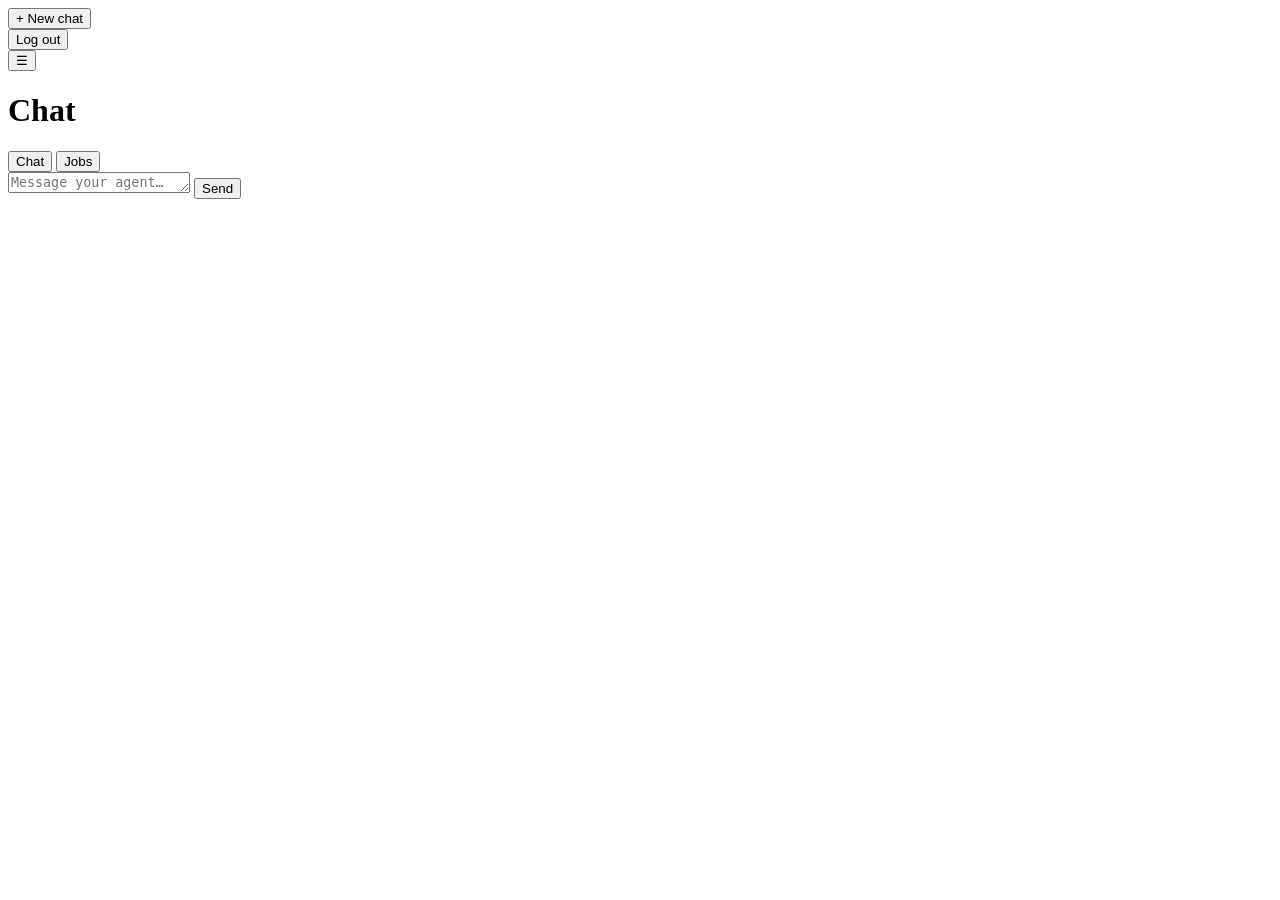
==== agent/web/static/index.html @ 508a60e9 "Review round 2: shell off by default, per-IP login lockout, job approval, DNS pinning - Shell runs o" ====
<!doctype html>
<html lang="en">
<head>
<meta charset="utf-8">
<meta name="viewport" content="width=device-width, initial-scale=1, viewport-fit=cover">
<meta name="robots" content="noindex">
<meta name="theme-color" content="#111418">
<title>Agent</title>
<link rel="stylesheet" href="/static/style.css">
</head>
<body>
<div class="app">
  <aside id="sidebar" class="sidebar">
    <button id="new-chat" class="primary wide">+ New chat</button>
    <nav id="chat-list" class="chat-list" aria-label="Chats"></nav>
    <div class="sidebar-foot">
      <div id="status" class="status"></div>
      <button id="logout" class="ghost wide" type="button">Log out</button>
    </div>
  </aside>
  <div id="scrim" class="scrim" hidden></div>
  <main class="main">
    <header class="topbar">
      <button id="menu" class="icon" aria-label="Chats">☰</button>
      <h1 id="title">Chat</h1>
      <div class="tabs" role="tablist">
        <button id="tab-chat" class="tab active" role="tab">Chat</button>
        <button id="tab-jobs" class="tab" role="tab">Jobs</button>
      </div>
    </header>

    <section id="chat-view" class="view">
      <div id="messages" class="messages" aria-live="polite"></div>
      <form id="composer" class="composer">
        <textarea id="input" rows="1" placeholder="Message your agent…" maxlength="20000"></textarea>
        <button id="send" class="primary" type="submit">Send</button>
      </form>
    </section>

    <section id="jobs-view" class="view jobs" hidden>
      <div class="jobs-inner">
        <h2>Scheduled jobs</h2>
        <p class="hint">Jobs run on their own while you're away. Ask the agent in chat ("every morning at 7, summarise …") or add one here.</p>
        <div id="job-list"></div>
        <details class="card">
          <summary>Add a job</summary>
          <form id="job-form" class="job-form">
            <label>Name <input name="name" required maxlength="80" placeholder="Morning news"></label>
            <label>Schedule (cron, <span id="tz"></span>) <input name="cron" required placeholder="0 7 * * *"></label>
            <label>What to do <textarea name="prompt" required rows="3" maxlength="5000"></textarea></label>
            <button class="primary" type="submit">Add job</button>
            <p id="job-error" class="error"></p>
          </form>
        </details>
        <h2>Recent results</h2>
        <div id="run-list"></div>
        <h2>Saved facts</h2>
        <p class="hint">What the agent remembers about you. It sees these in every chat and job, so delete anything wrong or that you didn't ask it to save.</p>
        <div id="fact-list"></div>
      </div>
    </section>
  </main>
</div>
<script src="/static/app.js"></script>
</body>
</html>
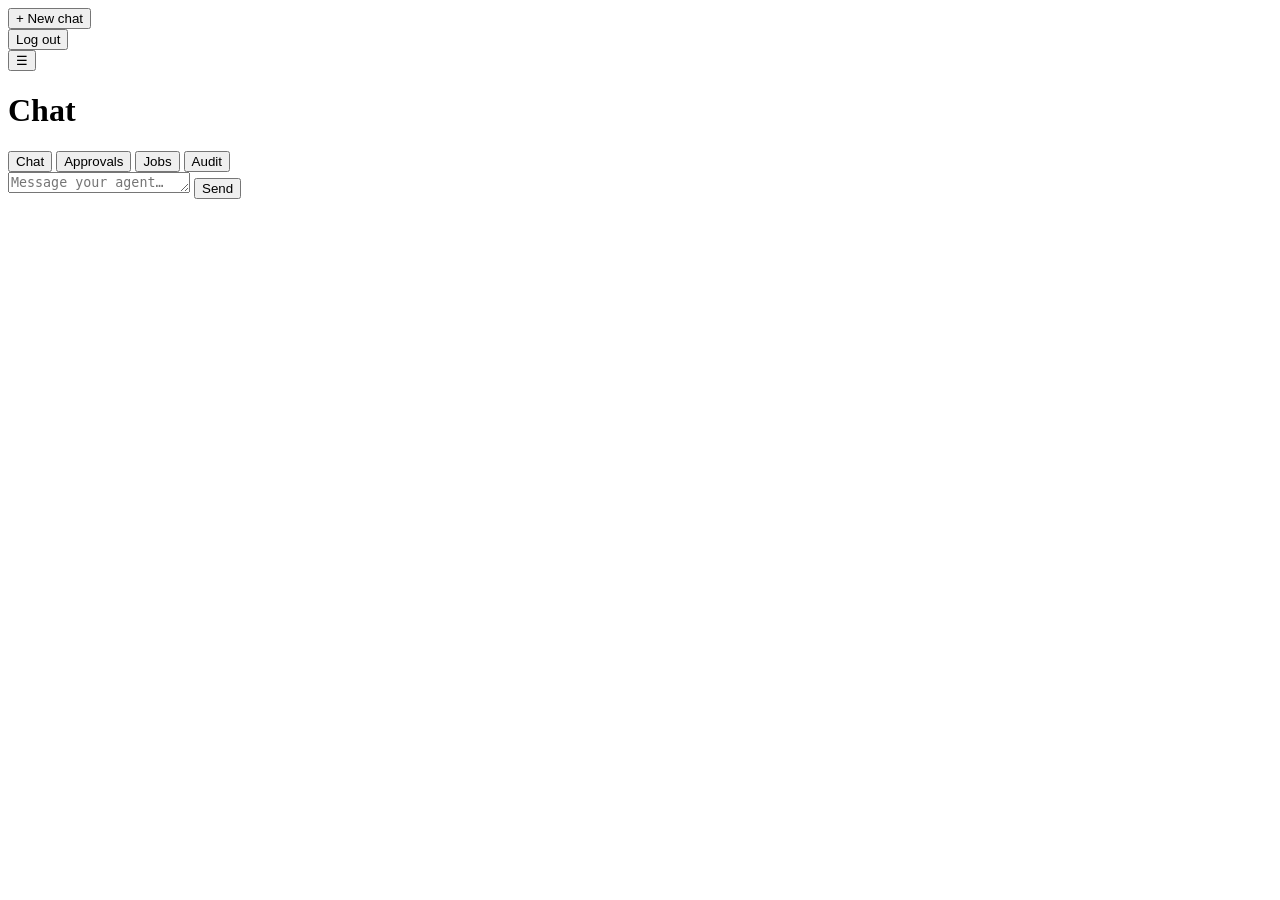
==== commit 44627823: "M3: confirmation gate — approve risky tools in the UI before they run Enforces §9 gate at call_tool:" ====
--- a/agent/web/static/index.html
+++ b/agent/web/static/index.html
@@ -5,6 +5,7 @@
 <meta name="viewport" content="width=device-width, initial-scale=1, viewport-fit=cover">
 <meta name="robots" content="noindex">
 <meta name="theme-color" content="#111418">
+<link rel="icon" href="/static/favicon.svg" type="image/svg+xml">
 <title>Agent</title>
 <link rel="stylesheet" href="/static/style.css">
 </head>
@@ -25,16 +26,31 @@
       <h1 id="title">Chat</h1>
       <div class="tabs" role="tablist">
         <button id="tab-chat" class="tab active" role="tab">Chat</button>
+        <button id="tab-approvals" class="tab" role="tab">Approvals <span id="approval-badge" class="tab-badge" hidden>0</span></button>
         <button id="tab-jobs" class="tab" role="tab">Jobs</button>
+        <button id="tab-audit" class="tab" role="tab">Audit</button>
       </div>
     </header>
 
     <section id="chat-view" class="view">
       <div id="messages" class="messages" aria-live="polite"></div>
       <form id="composer" class="composer">
-        <textarea id="input" rows="1" placeholder="Message your agent…" maxlength="20000"></textarea>
+        <textarea id="input" rows="1" placeholder="Message your agent…" maxlength="20000"
+                  aria-label="Message your agent"
+                  title="Enter sends on desktop. Shift+Enter adds a line. Ctrl/Cmd+Enter sends on any device."></textarea>
+        <button id="stop" class="ghost danger" type="button" hidden>Stop</button>
         <button id="send" class="primary" type="submit">Send</button>
       </form>
+    </section>
+
+    <section id="approvals-view" class="view jobs" hidden>
+      <div class="jobs-inner">
+        <h2>Pending approvals</h2>
+        <p class="hint">Risky actions wait here until you approve or reject them. Plain chat “yes” does not count.</p>
+        <div id="approval-list"></div>
+        <h2>History</h2>
+        <div id="approval-history"></div>
+      </div>
     </section>
 
     <section id="jobs-view" class="view jobs" hidden>
@@ -59,6 +75,18 @@
         <div id="fact-list"></div>
       </div>
     </section>
+
+    <section id="audit-view" class="view jobs" hidden>
+      <div class="jobs-inner">
+        <h2>Audit log</h2>
+        <p class="hint">Append-only record of gate decisions and actions.</p>
+        <div class="job-actions audit-actions">
+          <button id="audit-export" class="ghost" type="button">Export CSV</button>
+          <button id="audit-refresh" class="ghost" type="button">Refresh</button>
+        </div>
+        <div id="audit-list"></div>
+      </div>
+    </section>
   </main>
 </div>
 <script src="/static/app.js"></script>
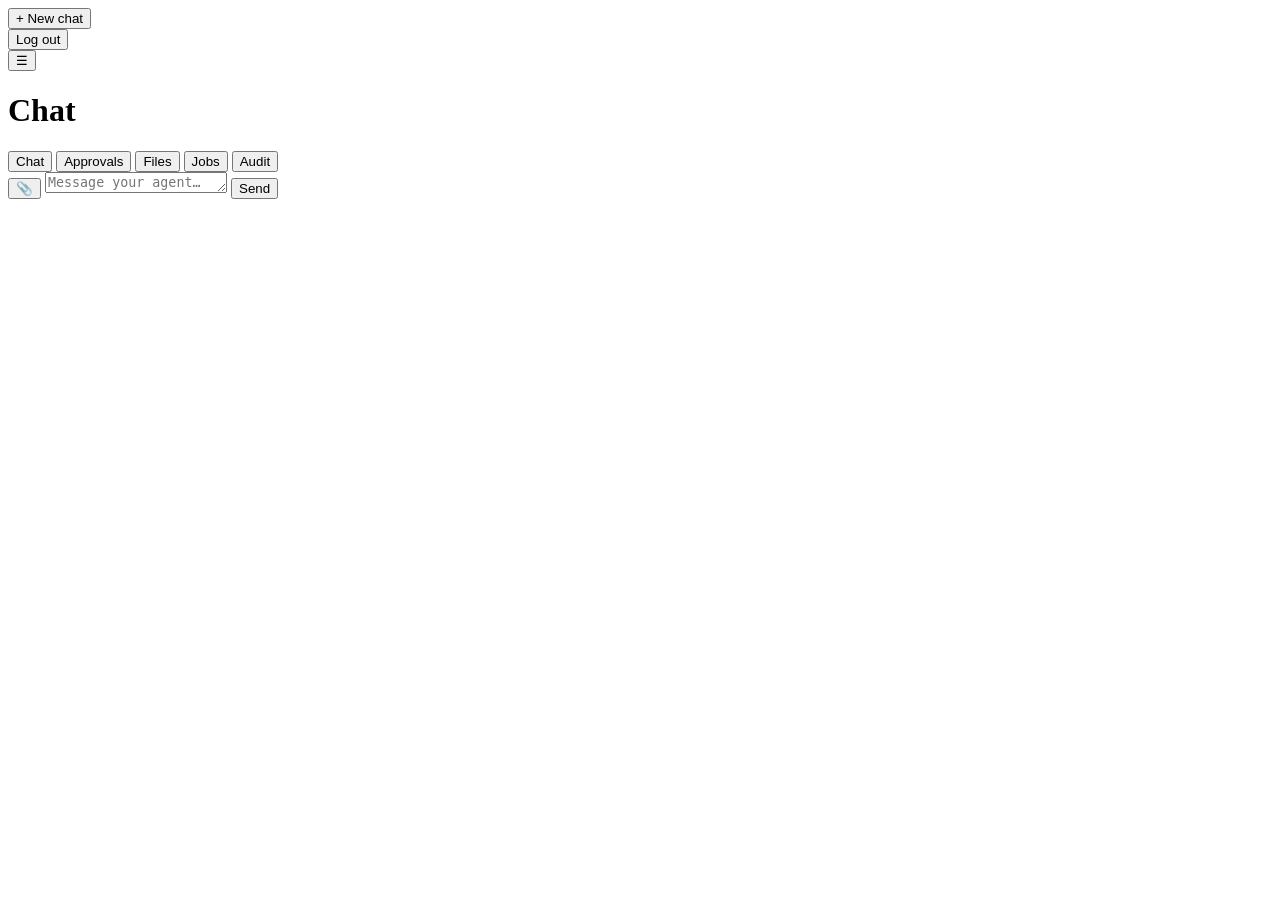
==== commit 083a0989: "M5.4: Files tab, chat attachments, file preview cards Vanilla UI for workspace browse/upload/trash, " ====
--- a/agent/web/static/index.html
+++ b/agent/web/static/index.html
@@ -27,6 +27,7 @@
       <div class="tabs" role="tablist">
         <button id="tab-chat" class="tab active" role="tab">Chat</button>
         <button id="tab-approvals" class="tab" role="tab">Approvals <span id="approval-badge" class="tab-badge" hidden>0</span></button>
+        <button id="tab-files" class="tab" role="tab">Files</button>
         <button id="tab-jobs" class="tab" role="tab">Jobs</button>
         <button id="tab-audit" class="tab" role="tab">Audit</button>
       </div>
@@ -35,6 +36,8 @@
     <section id="chat-view" class="view">
       <div id="messages" class="messages" aria-live="polite"></div>
       <form id="composer" class="composer">
+        <input id="attach-input" type="file" multiple hidden>
+        <button id="attach" class="ghost icon" type="button" title="Attach files" aria-label="Attach files">📎</button>
         <textarea id="input" rows="1" placeholder="Message your agent…" maxlength="20000"
                   aria-label="Message your agent"
                   title="Enter sends on desktop. Shift+Enter adds a line. Ctrl/Cmd+Enter sends on any device."></textarea>
@@ -76,6 +79,28 @@
       </div>
     </section>
 
+
+    <section id="files-view" class="view jobs" hidden>
+      <div class="jobs-inner">
+        <h2>Files</h2>
+        <p class="hint">Workspace files. Uploads stay on this server. Deletes go to trash first.</p>
+        <div id="files-usage" class="hint"></div>
+        <div class="job-actions files-actions">
+          <nav id="files-crumb" class="files-crumb" aria-label="Path"></nav>
+          <button id="files-upload-btn" class="primary" type="button">Upload</button>
+          <input id="files-upload-input" type="file" multiple hidden>
+          <button id="files-mkdir-btn" class="ghost" type="button">New folder</button>
+          <button id="files-trash-btn" class="ghost" type="button">Trash</button>
+          <button id="files-refresh" class="ghost" type="button">Refresh</button>
+        </div>
+        <div id="files-progress" class="hint" hidden></div>
+        <div id="files-list"></div>
+        <div id="trash-panel" hidden>
+          <h2>Trash</h2>
+          <div id="trash-list"></div>
+        </div>
+      </div>
+    </section>
     <section id="audit-view" class="view jobs" hidden>
       <div class="jobs-inner">
         <h2>Audit log</h2>
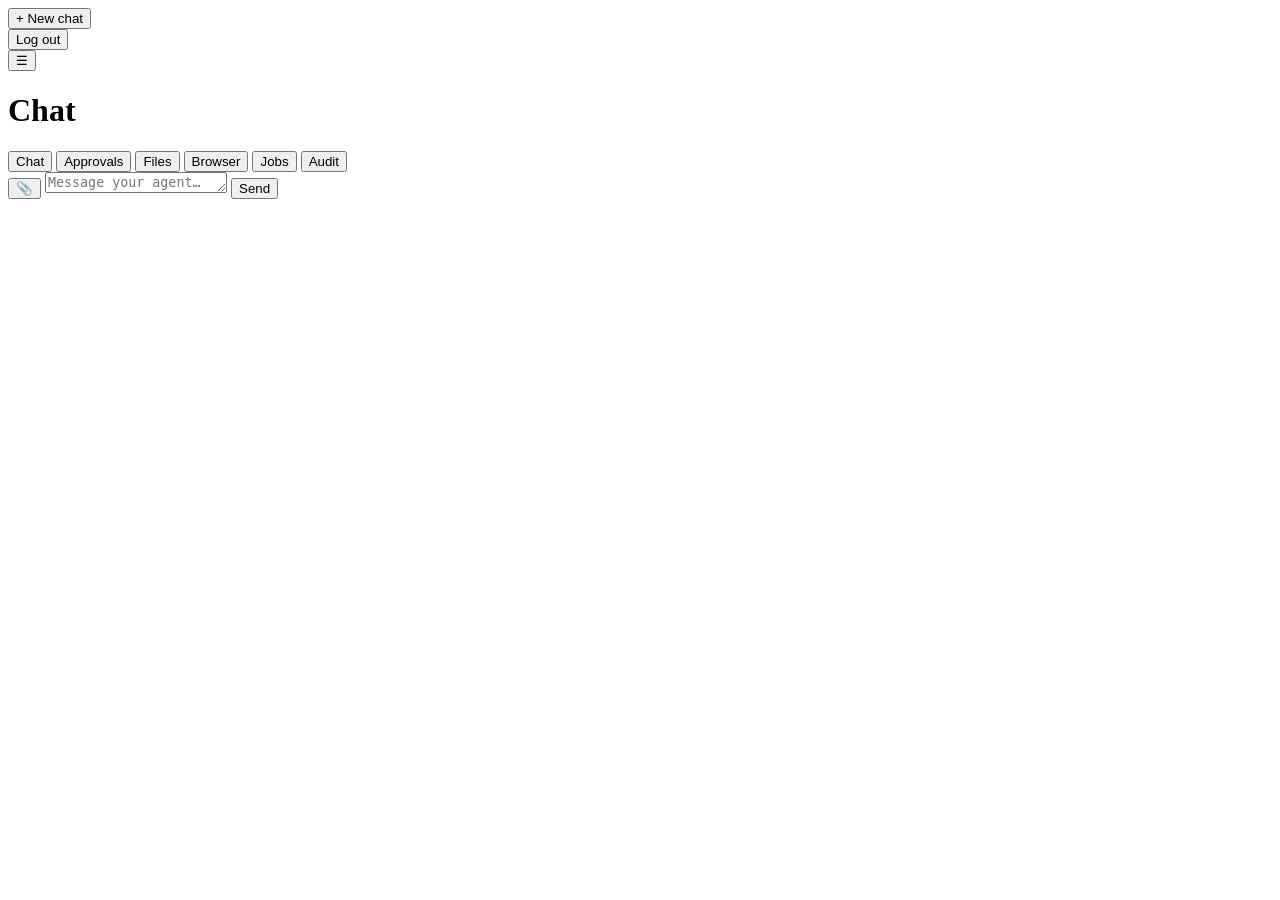
==== commit 4497f538: "Add Browser tab and authenticated status and thumbnail routes" ====
--- a/agent/web/static/index.html
+++ b/agent/web/static/index.html
@@ -28,6 +28,7 @@
         <button id="tab-chat" class="tab active" role="tab">Chat</button>
         <button id="tab-approvals" class="tab" role="tab">Approvals <span id="approval-badge" class="tab-badge" hidden>0</span></button>
         <button id="tab-files" class="tab" role="tab">Files</button>
+        <button id="tab-browser" class="tab" role="tab">Browser</button>
         <button id="tab-jobs" class="tab" role="tab">Jobs</button>
         <button id="tab-audit" class="tab" role="tab">Audit</button>
       </div>
@@ -101,6 +102,30 @@
         </div>
       </div>
     </section>
+    <section id="browser-view" class="view jobs" hidden>
+      <div class="jobs-inner browser-inner">
+        <h2>Browser</h2>
+        <p id="browser-status" class="hint" role="status" aria-live="polite">Loading browser status…</p>
+        <div id="browser-details" hidden>
+          <dl class="browser-info">
+            <dt>Mode</dt><dd id="browser-mode"></dd>
+            <dt>Title</dt><dd id="browser-title"></dd>
+            <dt>Address</dt><dd id="browser-address"></dd>
+          </dl>
+          <h3>Tabs</h3>
+          <ul id="browser-tabs" class="browser-tabs" aria-label="Browser tabs"></ul>
+          <div class="browser-preview">
+            <div class="browser-preview-head">
+              <h3>Thumbnail</h3>
+              <button id="browser-refresh" class="ghost" type="button" disabled>Refresh</button>
+            </div>
+            <p id="browser-shot-note" class="hint">Choose Refresh to get the current thumbnail.</p>
+            <img id="browser-thumbnail" class="browser-thumbnail" alt="Current browser thumbnail" hidden>
+          </div>
+        </div>
+        <p id="browser-error" class="error" role="alert" hidden></p>
+      </div>
+    </section>
     <section id="audit-view" class="view jobs" hidden>
       <div class="jobs-inner">
         <h2>Audit log</h2>
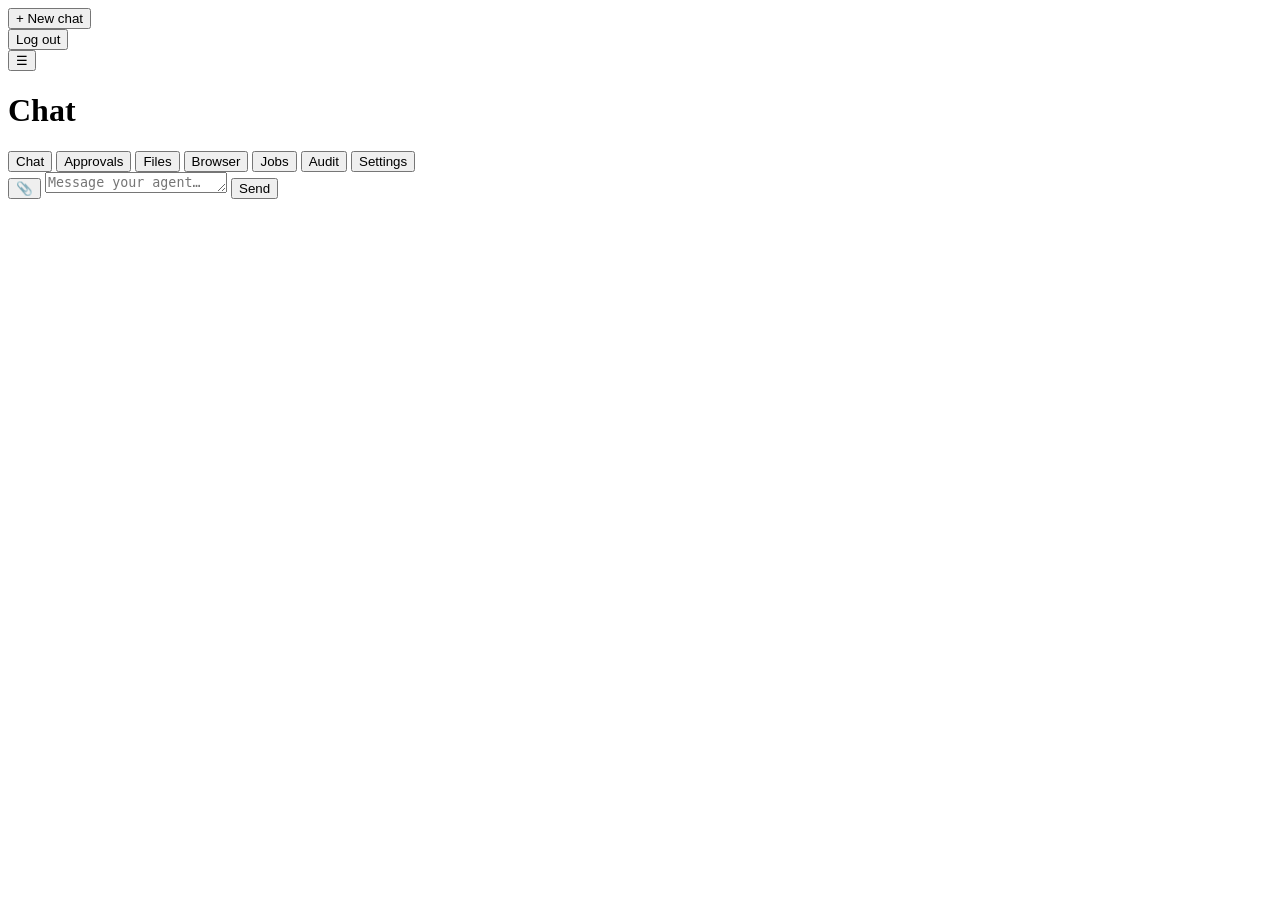
==== commit 9f6c3282: "Build opt-in M8 training pipeline with human model review" ====
--- a/agent/web/static/index.html
+++ b/agent/web/static/index.html
@@ -31,10 +31,15 @@
         <button id="tab-browser" class="tab" role="tab">Browser</button>
         <button id="tab-jobs" class="tab" role="tab">Jobs</button>
         <button id="tab-audit" class="tab" role="tab">Audit</button>
+        <button id="tab-settings" class="tab" role="tab">Settings</button>
       </div>
     </header>
 
     <section id="chat-view" class="view">
+      <div id="chat-training" class="training-bar" hidden>
+        <label>Training for this chat <select id="chat-training-mode"><option value="follow">Follow global setting</option><option value="on">Include when capture is on</option><option value="never">Never use this chat</option></select></label>
+        <span id="chat-training-state" class="hint"></span>
+      </div>
       <div id="messages" class="messages" aria-live="polite"></div>
       <form id="composer" class="composer">
         <input id="attach-input" type="file" multiple hidden>
@@ -112,6 +117,14 @@
             <dt>Title</dt><dd id="browser-title"></dd>
             <dt>Address</dt><dd id="browser-address"></dd>
           </dl>
+          <div id="browser-screen" class="browser-screen" hidden>
+            <p class="hint">See the browser live. Watching leaves the agent working; taking control pauses it until you hand the browser back.</p>
+            <div class="job-actions">
+              <a id="browser-watch" class="button ghost" href="/screen?mode=watch" target="_blank" rel="noopener">Watch screen</a>
+              <a id="browser-control" class="button ghost" href="/screen?mode=control" target="_blank" rel="noopener">Take control</a>
+            </div>
+            <div id="browser-signins"></div>
+          </div>
           <h3>Tabs</h3>
           <ul id="browser-tabs" class="browser-tabs" aria-label="Browser tabs"></ul>
           <div class="browser-preview">
@@ -137,8 +150,54 @@
         <div id="audit-list"></div>
       </div>
     </section>
+    <section id="settings-view" class="view jobs" hidden>
+      <div class="jobs-inner">
+        <h2>Persona</h2>
+        <form id="persona-form" class="job-form">
+          <label>Agent name <input id="persona-name" maxlength="60" required></label>
+          <label>Persona and tone <textarea id="persona-tone" maxlength="2000" rows="4"></textarea></label>
+          <label>Standing instructions <textarea id="persona-instructions" maxlength="4000" rows="5"></textarea></label>
+          <button id="persona-preview-button" class="ghost" type="button">Preview and count tokens</button>
+          <p id="persona-tokens" class="hint"></p>
+          <details><summary>Full prompt, including the fixed safety rules</summary><pre id="persona-preview" class="prompt-preview"></pre></details>
+          <label><input id="persona-confirm" type="checkbox"> I confirm a prompt over the budget. It will take longer and leave less room for the conversation.</label>
+          <button class="primary" type="submit">Save new version</button>
+        </form>
+        <label>History <select id="persona-history"></select></label>
+        <button id="persona-restore" class="ghost" type="button">Restore as a new version</button>
+        <pre id="persona-diff" class="prompt-preview"></pre>
+        <h2>Training data</h2>
+        <p class="hint">Capture is opt-in. Sign-in and screen sessions are never captured. Review the scrubbed data before sending it to your separate GPU machine.</p>
+        <label><input id="training-capture" type="checkbox"> Use my chats and feedback to improve my model</label>
+        <label><input id="training-loop" type="checkbox"> Weekly self-improvement</label>
+        <p id="training-schedule" class="hint"></p>
+        <button id="training-save" class="primary" type="button">Save capture settings</button>
+        <div class="job-actions">
+          <label>Source <select id="training-filter-source"><option value="">All</option><option>thumbs_up</option><option>thumbs_down</option><option>correction</option><option>approved_call</option><option>rejected_call</option></select></label>
+          <label>Included <select id="training-filter-included"><option value="">All</option><option value="true">Included</option><option value="false">Excluded</option></select></label>
+          <label>Tainted <select id="training-filter-tainted"><option value="">All</option><option value="true">Yes</option><option value="false">No</option></select></label>
+          <button id="training-refresh" class="ghost" type="button">Refresh examples</button>
+        </div>
+        <div id="training-examples"></div>
+        <button id="training-export" class="primary" type="button">Build dataset from new labelled data</button>
+        <button id="training-past" class="ghost" type="button">Review past-chat count</button>
+        <div id="training-past-confirm" hidden><p id="training-past-count"></p><button id="training-past-include" class="ghost" type="button">Include this count and build dataset</button></div>
+        <div id="training-datasets"></div>
+        <h2>Model</h2>
+        <p class="hint">Training on a model's own output can amplify mistakes and forget skills. A passing evaluation needs your approval. You can roll back if the new model is worse.</p>
+        <p id="model-current" class="hint"></p>
+        <label>Import candidate.tar <input id="model-import" type="file" accept=".tar"></label>
+        <button id="model-import-button" class="ghost" type="button">Import for evaluation review</button>
+        <button id="model-rollback" class="ghost" type="button" hidden>Roll back</button>
+        <div id="model-versions"></div>
+        <h3>Promotion requests</h3><div id="model-promotions"></div>
+        <h3>Training runs</h3><div id="training-runs"></div>
+        <p id="settings-message" role="status" aria-live="polite"></p>
+      </div>
+    </section>
   </main>
 </div>
 <script src="/static/app.js"></script>
+<script src="/static/settings.js"></script>
 </body>
 </html>
